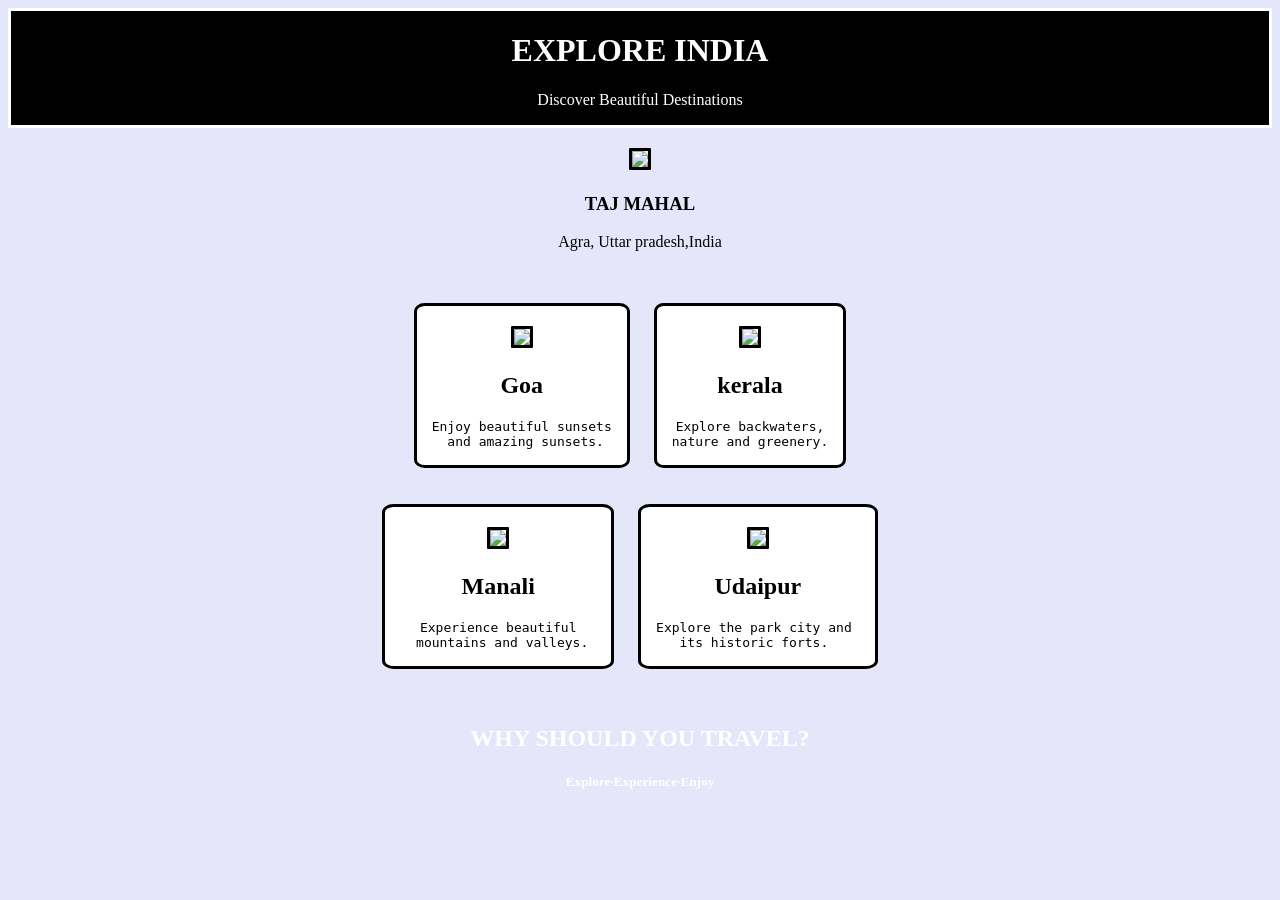
==== explore.html @ 2e56af3e "css" ====
<!DOCTYPE html>
<html lang="en">
<head>
    <meta charset="UTF-8">
    <meta name="viewport" content="width=device-width, initial-scale=1.0">
    <title>Explore India</title>
    <style>
        .heading{
            background-color: black;
            color: white;
            border: solid;
            text-align: center;
            }
            .taj{
                
                text-align: center;
            }
            img{
                border:solid;
                margin-top:20px;
                border-radius: 5%;

            }
            .info{
                
                text-align: center;

            }
            
            .image1{
                background-color: white;
                border: solid black;
                border-radius: 5% ;
                padding-left: 15px;
                padding-right: 15px;
               
                margin-right: 20px;

                
                display: inline-block;
            }
            .img1{
                text-align: center;
            }

            .why{
                background-image: url(https://i.pinimg.com/736x/b4/be/bb/b4bebb5b5abd05f20217d206b88a2fe0.jpg);
                background-repeat: no-repeat;
                background-size: cover;
                color: white;
                text-align: center;
                image-resolution: inherit;
                border-radius:20px;
                border: 20 20 20 20px;

            }
            body{
                background-color: lavender;
            }
    </style>
</head>
<body>
    <div class="heading"><h1>EXPLORE INDIA</h1>
    <p>Discover Beautiful Destinations<p></div>

    <div class="taj"><img src="https://thumb.wikimedia.org/wikipedia/commons/thumb/1/1d/Taj_Mahal_%28Edited%29.jpeg/1280px-Taj_Mahal_%28Edited%29.jpeg?utm_source=en.wikipedia.org&utm_campaign=index&utm_content=thumbnail" height="350"></div>
    
    
    <diV class="info"><h3>TAJ MAHAL</h3>
    <p>Agra, Uttar pradesh,India</p>
    </diV>
    <br>
    <br>

    <div class="img1">
        <div class="image1">
        <img src="https://encrypted-tbn0.gstatic.com/images?q=tbn:ANd9GcSKAwNaV7VFt0w2VFZ790LnepTZfbwRUGBeBFOl1bVbXg&s=10" height="150">
        <h2>Goa</h2>
        <p><pre>Enjoy beautiful sunsets
 and amazing sunsets.</pre></p>
    </div>
    <div class="image1">
        <img src="https://encrypted-tbn0.gstatic.com/images?q=tbn:ANd9GcSCc0f1mOEx9lEtkE9JzWsYUOqbsVUokIUsUQHAhfwUAQ&s" height="150">
        <h2>kerala</h2>
        <p><pre>Explore backwaters,
nature and greenery.</pre></p>
    </div>
    </div>
    <br>
    <br>
    <div class="img1">
    <div class="image1">
        <img src="https://encrypted-tbn0.gstatic.com/images?q=tbn:ANd9GcQmjZVEIhBzBqYK8nIIWYP661-Uyja6z-vgU6iGoMYQ-Q&s=10" height="150">
        <h2>Manali</h2>
        <p><pre>Experience beautiful
  mountains and valleys. </pre></p>
    </div>
    <div class="image1">
        <img src="https://encrypted-tbn0.gstatic.com/images?q=tbn:ANd9GcQvEw4MalWr23j5vxBfO0fUNIy_asIf6IX3xkeXH3rv7Q&s=10"  height="150">
        <h2>Udaipur</h2>
        <p><pre>Explore the park city and 
its historic forts. </pre></p>
    </div>
    </div>
    <br>
    <br>
    <div class="why">
    <h2>WHY SHOULD YOU TRAVEL?</h2>
    <h5>Explore·Experience·Enjoy </h5>
    
    </div>
</body>
</html>
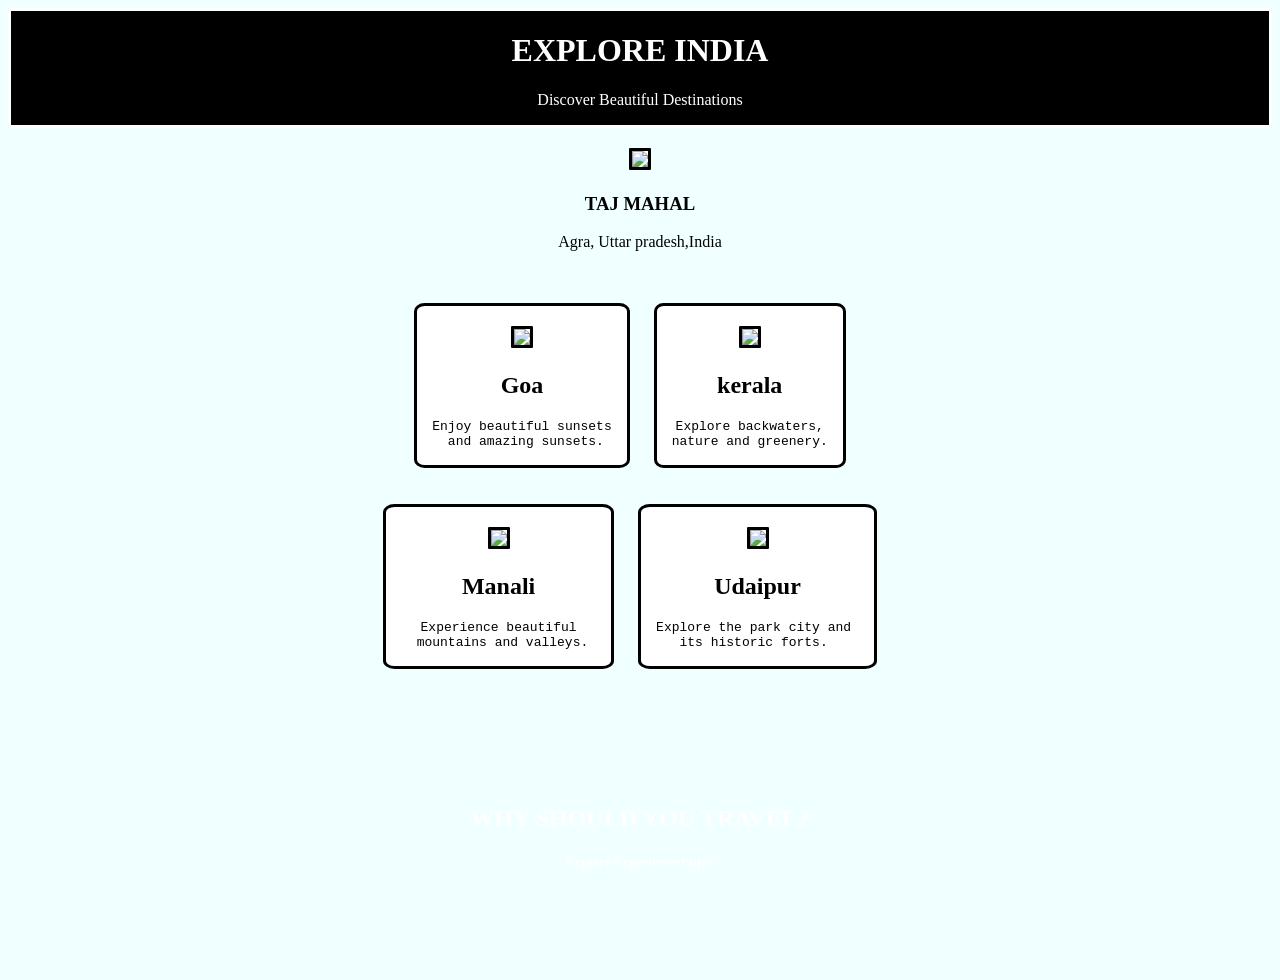
==== commit f92b19bb: "css" ====
--- a/explore.html
+++ b/explore.html
@@ -44,18 +44,21 @@
             }
 
             .why{
-                background-image: url(https://i.pinimg.com/736x/b4/be/bb/b4bebb5b5abd05f20217d206b88a2fe0.jpg);
+                background-image: url(https://encrypted-tbn0.gstatic.com/images?q=tbn:ANd9GcS1VRdAd6t4oNO7oE7pqR-P_zfqI6Imv8svBWDVY1R5Og&s=10);
                 background-repeat: no-repeat;
-                background-size: cover;
+                background-size:cover;
                 color: white;
                 text-align: center;
                 image-resolution: inherit;
                 border-radius:20px;
                 border: 20 20 20 20px;
+                padding-bottom: 80px;
+                padding-top: 80px;
+
 
             }
             body{
-                background-color: lavender;
+                background-color: azure;
             }
     </style>
 </head>
